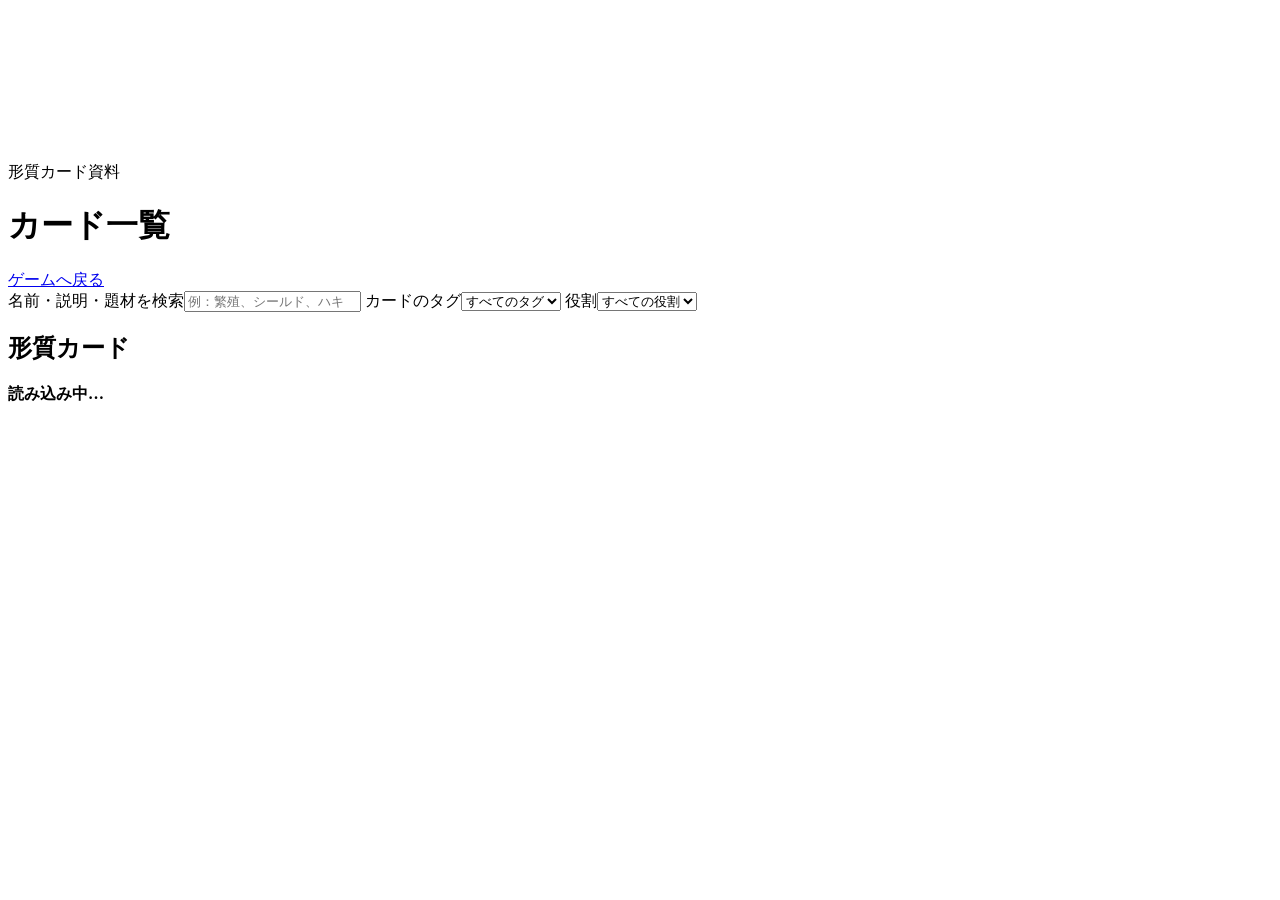
==== ant_game/web_static/cards.html @ 976a5856 "feat(ui): add searchable card catalog Expose every trait, requirement, effect, biological descriptio" ====
<!doctype html>
<html lang="ja">
<head>
  <meta charset="utf-8">
  <meta name="viewport" content="width=device-width, initial-scale=1">
  <title>カード一覧 | アリ進化ゲーム v0.11</title>
  <link rel="stylesheet" href="/style.css">
</head>
<body>
  <svg class="symbol-sprite" aria-hidden="true">
    <symbol id="symbol-mandibles" viewBox="0 0 24 24"><circle cx="12" cy="11" r="5"/><path d="M8 13C3 12 3 7 5 5M16 13c5-1 5-6 3-8"/></symbol>
    <symbol id="symbol-droplet" viewBox="0 0 24 24"><path d="M12 2S5 10 5 15a7 7 0 0 0 14 0c0-5-7-13-7-13Z"/><circle cx="10" cy="15" r="1"/></symbol>
    <symbol id="symbol-linked-ants" viewBox="0 0 24 24"><circle cx="12" cy="7" r="3"/><circle cx="6" cy="15" r="3"/><circle cx="18" cy="15" r="3"/><path d="M10 9 8 13m6-4 2 4M9 17h6"/></symbol>
    <symbol id="symbol-nest" viewBox="0 0 24 24"><path d="M3 19h18M5 19c0-7 3-12 7-12s7 5 7 12M9 19v-4a3 3 0 0 1 6 0v4"/><circle cx="12" cy="4" r="1"/></symbol>
    <symbol id="symbol-leaf-seed" viewBox="0 0 24 24"><path d="M4 17C4 8 11 4 20 4c0 9-4 16-13 16M7 18 17 8"/><circle cx="18" cy="18" r="3"/></symbol>
    <symbol id="symbol-dot" viewBox="0 0 24 24"><circle cx="12" cy="12" r="7"/></symbol>
  </svg>
  <main>
    <header>
      <div><span class="eyebrow">形質カード資料</span><h1>カード一覧</h1></div>
      <a class="button-link quiet" href="/">ゲームへ戻る</a>
    </header>
    <section class="panel catalog-tools" aria-label="カードの絞り込み">
      <label>名前・説明・題材を検索<input id="search" type="search" placeholder="例：繁殖、シールド、ハキリアリ"></label>
      <label>カードのタグ<select id="tag-filter"><option value="">すべてのタグ</option></select></label>
      <label>役割<select id="role-filter"><option value="">すべての役割</option></select></label>
    </section>
    <section class="panel">
      <div class="catalog-summary"><h2>形質カード</h2><strong id="card-count">読み込み中…</strong></div>
      <div id="catalog" class="cards" aria-live="polite"></div>
    </section>
  </main>
  <script src="/cards.js"></script>
</body>
</html>
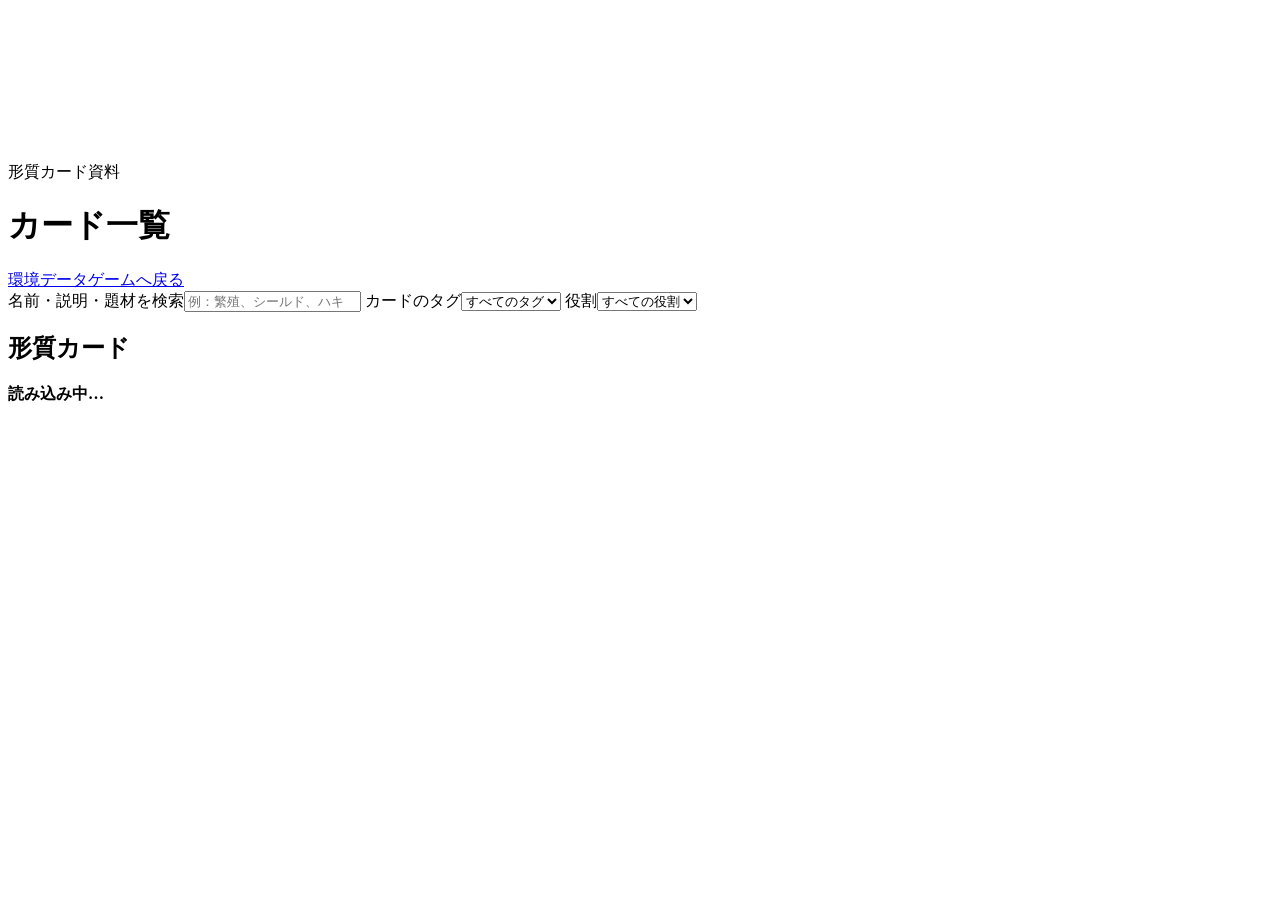
==== commit b2596539: "feat: trade retention for wider preview" ====
--- a/ant_game/web_static/cards.html
+++ b/ant_game/web_static/cards.html
@@ -3,7 +3,7 @@
 <head>
   <meta charset="utf-8">
   <meta name="viewport" content="width=device-width, initial-scale=1">
-  <title>カード一覧 | アリ進化ゲーム v0.11</title>
+  <title>カード一覧 | アリ進化ゲーム v0.12</title>
   <link rel="stylesheet" href="/style.css">
 </head>
 <body>
@@ -18,7 +18,7 @@
   <main>
     <header>
       <div><span class="eyebrow">形質カード資料</span><h1>カード一覧</h1></div>
-      <a class="button-link quiet" href="/">ゲームへ戻る</a>
+      <div class="header-actions"><a class="button-link quiet" href="/api/environment-data" download="ant_game_environment_data_v0.12.json">環境データ</a><a class="button-link quiet" href="/">ゲームへ戻る</a></div>
     </header>
     <section class="panel catalog-tools" aria-label="カードの絞り込み">
       <label>名前・説明・題材を検索<input id="search" type="search" placeholder="例：繁殖、シールド、ハキリアリ"></label>
